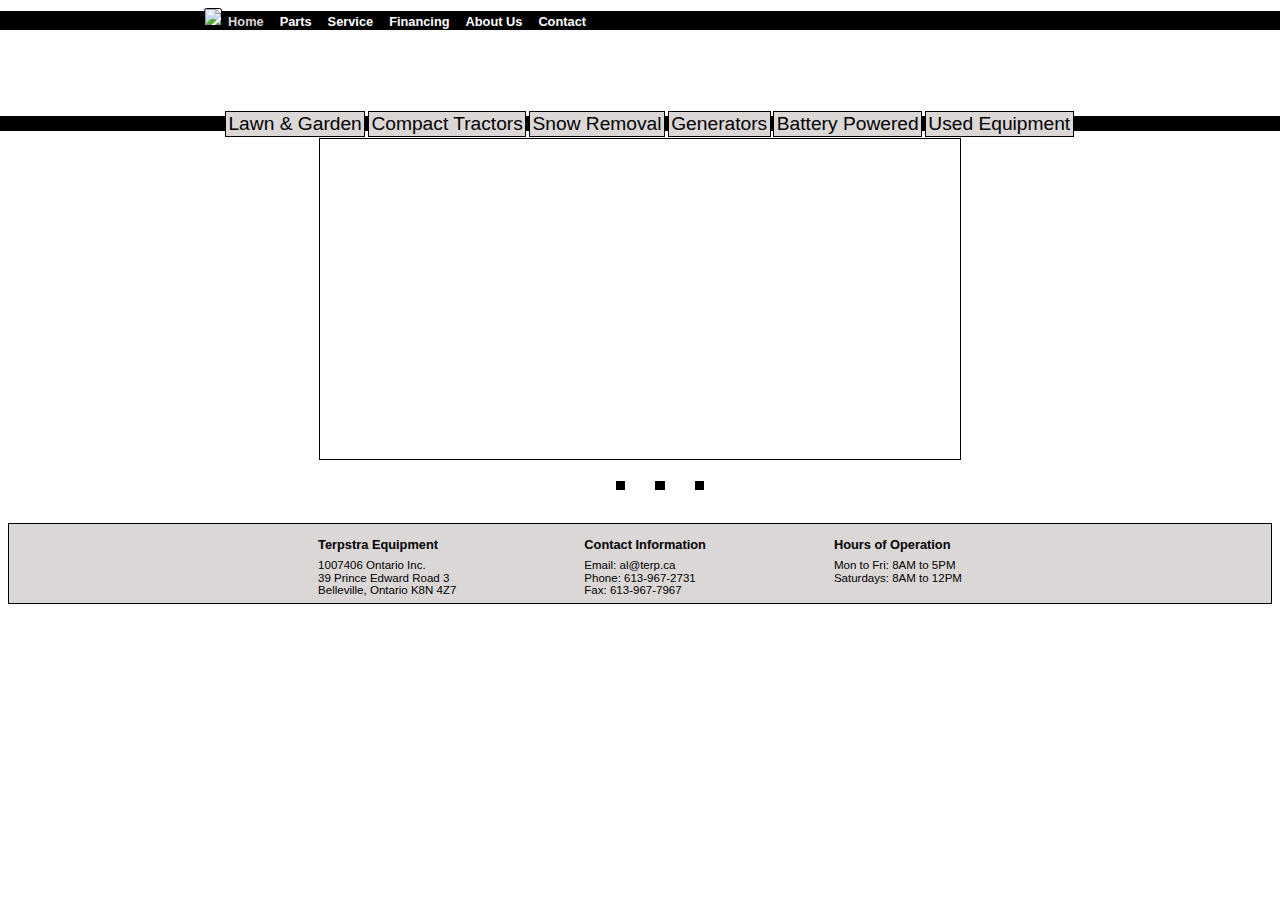
==== index.html @ 74df29f3 "updating website" ====
<!DOCTYPE html>
<html>
  <head>
    <title>Terpstra Equipment</title>
    <link rel="shortcut icon" href="./pictures/logos/favicon.png" type="image/x-icon">
    <link rel="icon" href="./pictures/logos/favicon.png" type="image/x-icon">
    <link href="./css/index/style.css" type="text/css" rel="stylesheet"></link>
    <script src="./js/jquery-min.js"></script>
    <script src="./js/main.js"></script>
  </head>
  <header class='large-header'>
    <div class="background">
      <div id="background-one"></div>
      <div id="background-two"></div>
    </div>
    <span id="logo">
      <a href="./index.html">
        <img src= "./pictures/logos/TERP Logo.png"/>
      </a>
    </span>
    <span class="navigation-bar">
      <div class="info-bar">
        <nav>
          <a id='current-page' href="./index.html">Home</a>
          <a href="./parts.html">Parts</a>
          <a href="./service.html">Service</a>
          <a href="./financing.html">Financing</a>
          <a href="./our-story.html">About Us</a>
          <a href="./contact.html">Contact</a>
        </nav>
      </div>
      <div class="product-bar">
        <nav>
          <div>
            <img class="show-image" src = "./pictures/product-bar/lawn-and-garden.png"/>
            <a href="./lawn-and-garden.html">Lawn & Garden</a>
          </div>
          <div>
            <img class="show-image" src = "./pictures/product-bar/compact-tractors.png"/>
            <a href="./compact-tractors.html">Compact Tractors</a>
          </div>
          <div>
            <img class="show-image" src = "./pictures/product-bar/snow-removal.png"/>
            <a href="./snow-removal.html">Snow Removal</a>
          </div>
          <div>
            <img class="show-image" src = "./pictures/product-bar/generators.png"/>
            <a href="./generators.html">Generators</a>
          </div>
          <div>
            <img class="show-image" src = "./pictures/product-bar/battery-powered.png"/>
            <a href="./battery-powered.html">Battery Powered</a>
          </div>
          <div>
            <img class="show-image" src = "./pictures/product-bar/used-equipment.png"/>
            <a href="./used-equipment.html">Used Equipment</a>
          </div>
        </nav>
      </div>
    </span>
  </header>
  <body>
    <div class="billboard">
      <div class='billboard-background'></div>
      <div class='billboard-buttons'>
        <ul>
          <li id='billboard-one'></li>
          <li id='billboard-two'></li>
          <li id='billboard-three'></li>
        </ul>
      </div>
    </div>
    <div class="current-deals">
    </div>
  </body>

  <footer>
    <div class="address">
      <h3>Terpstra Equipment</h3>
      <p>1007406 Ontario Inc.</p>
      <p>39 Prince Edward Road 3</p>
      <p>Belleville, Ontario K8N 4Z7</p>
    </div>
    <div class="contact">
      <h3>Contact Information</h3>
      <p>Email: al@terp.ca</p>
      <p>Phone: 613-967-2731</p>
      <p>Fax: 613-967-7967</p>
    </div>
    <div class="hours">
      <h3>Hours of Operation</h3>
      <p>Mon to Fri: 8AM to 5PM</p>
      <p>Saturdays: 8AM to 12PM</p>
    </div>
  </footer>
</html>
---- css/index/style.css ----
html {
  font-family: helvetica;
  background-color: white;
}
.background {
  position: absolute;
  z-index: -2;
  background-color: hsl(0, 100%, 100%);
  height: 10.1vw;
}
#background-one {
  margin-top: .25vw;
  height: 1.5vw;
  background-color: black;
  width: 100%;
  z-index: 0;
}
#background-two {
  margin-top: 6.7vw;
  height: 1.2vw;
  background-color: black;
  width: 100vw;
  z-index: 0;
}
header {
  display: flex;
  justify-content: center;
  z-index: 1;
}
header nav {
  display: flex;
}
header #logo img {
  height: 10vw;
  width: auto;
  border: .05vw solid black;
  border-radius: .2vw .2vw .2vw .2vw;
  margin-right: .25vw;
  background-color: white;
}
.info-bar a {
  font-size: 1vw;
  padding: .25vw .25vw .25vw .25vw;
  margin: .25vw .75vw .25vw 0vw;
  text-decoration: none;
  color: white;
  font-weight: bold;
}
.info-bar a:hover {
  color: hsl(0, 5%, 85%);
  transition-duration: 150ms;
}
#current-page {
  color: hsl(0, 5%, 85%);
}
.product-bar img {
  display:block;
  margin: auto;
  height: 5.75vw;
  width: auto;
}
.product-bar a {
  display:block;
  text-decoration: none;
  color: black;
  font-size: 1.5vw;
  padding: .1vw .2vw .1vw .2vw;
  margin: .1vw .2vw .1vw 0vw;
  border: .05vw solid black;
  background-color: hsl(0, 5%, 85%);
}
.product-bar a:hover {
  background-color: white;
}
@media only screen and (min-width: 768px){
  .show-image {
    opacity:0;
  }
}
.billboard-background {
  position: relative;
  display: flex;
  justify-content: center;
  margin: 0vw auto 0vw auto;
  background-size:contain;
  height: 25vw;
  width: 50vw;
  background-repeat: no-repeat;
  border: .1vw solid black;
  background-image: url('../../pictures/billboards/billboard-one.jpg');
  z-index: -1;
}
.billboard-one {
  position: relative;
  display: flex;
  justify-content: center;
  margin: 0vw auto 0vw auto;
  background-size:contain;
  height: 25vw;
  width: 50vw;
  background-repeat: no-repeat;
  border: .1vw solid black;
  background-image: url('../../pictures/billboards/billboard-one.jpg');
  z-index: 0;
}
.billboard-two {
  position: relative;
  display: flex;
  justify-content: center;
  margin: 0vw auto 0vw auto;
  background-size:contain;
  height: 25vw;
  width: 50vw;
  background-repeat: no-repeat;
  border: .1vw solid black;
  background-image: url('../../pictures/billboards/billboard-two.jpg');
  z-index: 0;
}
.billboard-three {
  position: relative;
  display: flex;
  justify-content: center;
  margin: 0vw auto 0vw auto;
  background-size:contain;
  height: 25vw;
  width: 50vw;
  background-repeat: no-repeat;
  border: .1vw solid black;
  background-image: url('../../pictures/billboards/billboard-three.jpg');
  z-index: 0;
}
.billboard-buttons {
  position: relative;
  margin: 0vw auto 1vw auto;
  display: flex;
  justify-content: center;
}
.billboard-buttons li {
  display: inline-block;
  height: .75vw;
  width: .75vw;
  background-color: black;
  margin-left: 1vw;
  margin-right: 1vw;
}

footer {
  margin-top: 0vw;
  display: flex;
  justify-content: center;
  background-color: hsl(0, 5%, 85%);
  border: .1vw solid black;
  padding-top: 0vw;
}
footer div {
  margin-left: 5vw;
  margin-right: 5vw;
}
footer div p {
  font-size: .9vw;
  line-height:.1vw;
}
footer div h3 {
  font-size: 1vw;
  font-weight: bold;
}
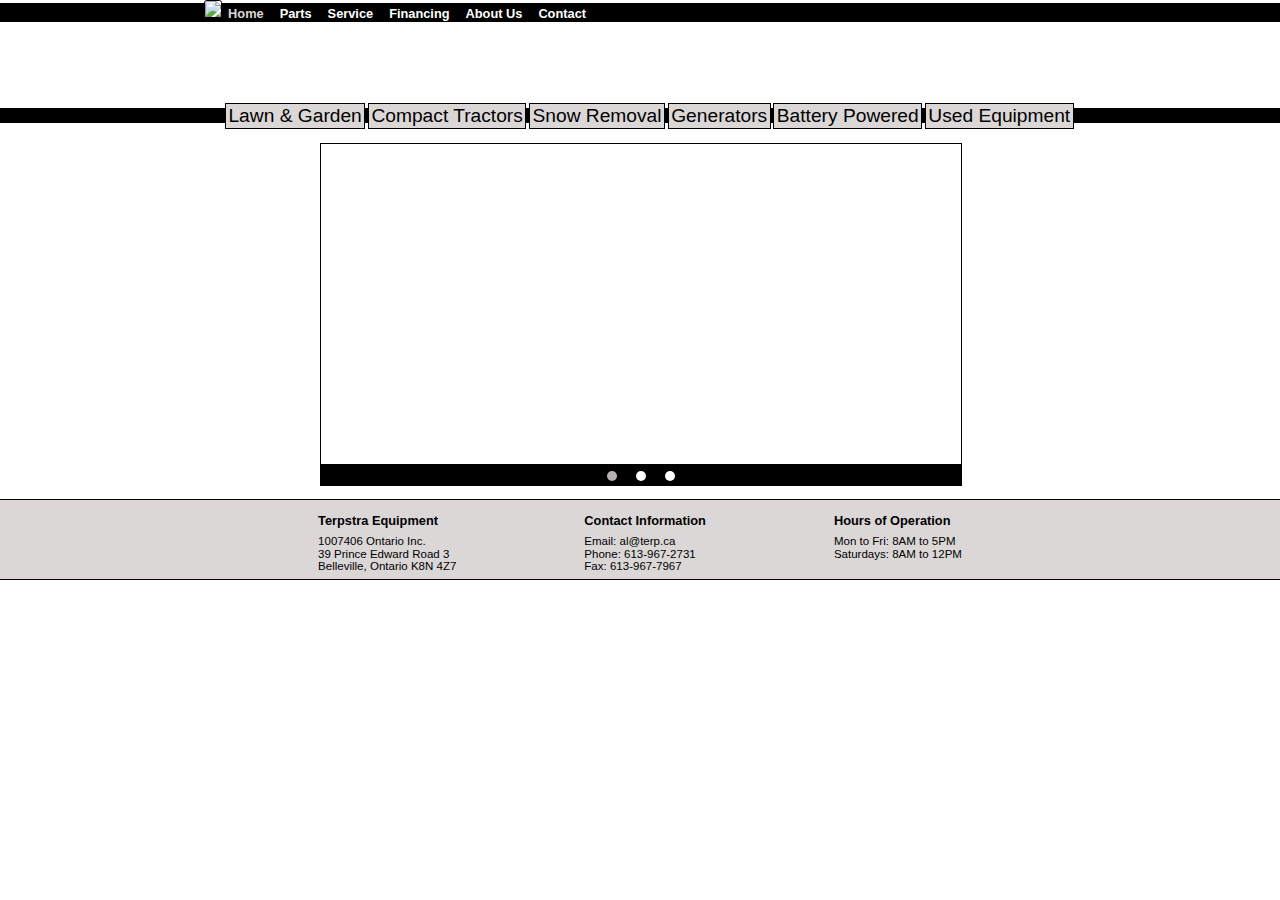
==== commit c59da7fc: "Final Update 2018.06.21" ====
--- a/index.html
+++ b/index.html
@@ -2,76 +2,71 @@
 <html>
   <head>
     <title>Terpstra Equipment</title>
-    <link rel="shortcut icon" href="./pictures/logos/favicon.png" type="image/x-icon">
-    <link rel="icon" href="./pictures/logos/favicon.png" type="image/x-icon">
-    <link href="./css/index/style.css" type="text/css" rel="stylesheet"></link>
-    <script src="./js/jquery-min.js"></script>
-    <script src="./js/main.js"></script>
+    <link rel="shortcut icon" href="pictures/logos/favicon.png" type="image/x-icon">
+    <link rel="icon" href="pictures/logos/favicon.png" type="image/x-icon">
+    <link href="css/style.css" type="text/css" rel="stylesheet"></link>
+    <script src="https://ajax.googleapis.com/ajax/libs/jquery/3.3.1/jquery.min.js"></script>
+    <script src="js/main.js"></script>
   </head>
-  <header class='large-header'>
+  <header id='large-header'>
     <div class="background">
       <div id="background-one"></div>
       <div id="background-two"></div>
     </div>
     <span id="logo">
-      <a href="./index.html">
-        <img src= "./pictures/logos/TERP Logo.png"/>
+      <a href="index.html">
+        <img src= "pictures/logos/TERP Logo.png"/>
       </a>
     </span>
     <span class="navigation-bar">
       <div class="info-bar">
         <nav>
-          <a id='current-page' href="./index.html">Home</a>
-          <a href="./parts.html">Parts</a>
-          <a href="./service.html">Service</a>
-          <a href="./financing.html">Financing</a>
-          <a href="./our-story.html">About Us</a>
-          <a href="./contact.html">Contact</a>
+          <a id='current-page' href="index.html">Home</a>
+          <a href="parts.html">Parts</a>
+          <a href="service.html">Service</a>
+          <a href="financing.html">Financing</a>
+          <a href="our-story.html">About Us</a>
+          <a href="contact.html">Contact</a>
         </nav>
       </div>
       <div class="product-bar">
         <nav>
           <div>
-            <img class="show-image" src = "./pictures/product-bar/lawn-and-garden.png"/>
-            <a href="./lawn-and-garden.html">Lawn & Garden</a>
+            <img class="show-image" src = "pictures/product-bar/lawn-and-garden.png"/>
+            <a href="lawn-and-garden.html">Lawn & Garden</a>
           </div>
           <div>
-            <img class="show-image" src = "./pictures/product-bar/compact-tractors.png"/>
-            <a href="./compact-tractors.html">Compact Tractors</a>
+            <img class="show-image" src = "pictures/product-bar/compact-tractors.png"/>
+            <a href="compact-tractors.html">Compact Tractors</a>
           </div>
           <div>
-            <img class="show-image" src = "./pictures/product-bar/snow-removal.png"/>
-            <a href="./snow-removal.html">Snow Removal</a>
+            <img class="show-image" src = "pictures/product-bar/snow-removal.png"/>
+            <a href="snow-removal.html">Snow Removal</a>
           </div>
           <div>
-            <img class="show-image" src = "./pictures/product-bar/generators.png"/>
-            <a href="./generators.html">Generators</a>
+            <img class="show-image" src = "pictures/product-bar/generators.png"/>
+            <a href="generators.html">Generators</a>
           </div>
           <div>
             <img class="show-image" src = "./pictures/product-bar/battery-powered.png"/>
-            <a href="./battery-powered.html">Battery Powered</a>
+            <a href="battery-powered.html">Battery Powered</a>
           </div>
           <div>
             <img class="show-image" src = "./pictures/product-bar/used-equipment.png"/>
-            <a href="./used-equipment.html">Used Equipment</a>
+            <a href="used-equipment.html">Used Equipment</a>
           </div>
         </nav>
       </div>
     </span>
   </header>
+
   <body>
-    <div class="billboard">
-      <div class='billboard-background'></div>
-      <div class='billboard-buttons'>
-        <ul>
-          <li id='billboard-one'></li>
-          <li id='billboard-two'></li>
-          <li id='billboard-three'></li>
-        </ul>
-      </div>
-    </div>
-    <div class="current-deals">
-    </div>
+    <div id='billboard-background'></div>
+    <ul class='billboard-buttons'>
+      <li id='billboard-one'></li>
+      <li id='billboard-two'></li>
+      <li id='billboard-three'></li>
+    </ul>
   </body>
 
   <footer>
--- a/css/style.css
+++ b/css/style.css
@@ -0,0 +1,196 @@
+html {
+  font-family: helvetica;
+  background-color: white;
+}
+.background {
+  position: absolute;
+  z-index: -2;
+  background-color: hsl(0, 100%, 100%);
+  height: 10.1vw;
+  padding: 0;
+}
+#background-one {
+  margin-top: .25vw;
+  height: 1.5vw;
+  background-color: black;
+  width: 100%;
+  z-index: 0;
+}
+#background-two {
+  margin-top: 6.7vw;
+  height: 1.2vw;
+  background-color: black;
+  width: 100vw;
+  z-index: 0;
+}
+header {
+  display: flex;
+  justify-content: center;
+  z-index: 1;
+}
+header nav {
+  display: flex;
+}
+header #logo img {
+  height: 10vw;
+  width: auto;
+  border: .05vw solid black;
+  border-radius: .2vw .2vw .2vw .2vw;
+  margin-right: .25vw;
+  background-color: white;
+}
+.info-bar a {
+  font-size: 1vw;
+  padding: .25vw .25vw .25vw .25vw;
+  margin: .25vw .75vw .25vw 0vw;
+  text-decoration: none;
+  color: white;
+  font-weight: bold;
+}
+.info-bar a:hover {
+  color: hsl(0, 5%, 85%);
+  transition-duration: 150ms;
+}
+#current-page {
+  color: hsl(0, 5%, 85%);
+}
+.product-bar img {
+  display:block;
+  margin: auto;
+  height: 5.75vw;
+  width: auto;
+}
+.product-bar a {
+  display:block;
+  text-decoration: none;
+  color: black;
+  font-size: 1.5vw;
+  padding: .1vw .2vw .1vw .2vw;
+  margin: .1vw .2vw .1vw 0vw;
+  border: .05vw solid black;
+  background-color: hsl(0, 5%, 85%);
+}
+.product-bar a:hover {
+  background-color: white;
+}
+@media only screen and (min-width: 768px){
+  .show-image {
+    opacity:0;
+  }
+}
+body {
+  margin: 0;
+  padding: 0;
+}
+.billboard-default {
+  position: relative;
+  display: flex;
+  justify-content: center;
+  margin: 1vw 25vw 0vw 25vw;
+  background-size: contain;
+  height: 25vw;
+  width: 50vw;
+  background-repeat: no-repeat;
+  border: .1vw solid black;
+  background-image: url('../pictures/billboards/billboard-one.jpg');
+  z-index: -1;
+  transition:background-image;
+  transition-duration: 250ms;
+  padding: 0;
+}
+.billboard-one {
+  position: relative;
+  display: flex;
+  justify-content: center;
+  margin: 1vw 25vw 0vw 25vw;
+  background-size:contain;
+  height: 25vw;
+  width: 50vw;
+  background-repeat: no-repeat;
+  border: .1vw solid black;
+  background-image: url('../pictures/billboards/billboard-one.jpg');
+  z-index: 0;
+  transition:background-image;
+  transition-duration: 250ms;
+  padding: 0;
+}
+.billboard-two {
+  position: relative;
+  display: flex;
+  justify-content: center;
+  margin: 1vw 25vw 0vw 25vw;
+  background-size:contain;
+  height: 25vw;
+  width: 50vw;
+  background-repeat: no-repeat;
+  border: .1vw solid black;
+  background-image: url('../pictures/billboards/billboard-two.jpg');
+  z-index: 0;
+  transition:background-image;
+  transition-duration: 250ms;
+  padding: 0;
+}
+.billboard-three {
+  position: relative;
+  display: flex;
+  justify-content: center;
+  margin: 1vw 25vw 0vw 25vw;
+  background-size:contain;
+  height: 25vw;
+  width: 50vw;
+  background-repeat: no-repeat;
+  border: .1vw solid black;
+  background-image: url('../pictures/billboards/billboard-three.jpg');
+  z-index: 0;
+  transition:background-image;
+  transition-duration: 250ms;
+  padding: 0;
+}
+
+.billboard-buttons {
+  position: relative;
+  display: flex;
+  justify-content: center;
+  width: 50vw;
+  height: 1.5vw;
+  margin: 0 25vw 0 25vw;
+  background-color: black;
+  border: .1vw solid black;
+  padding: 0;
+}
+body li {
+  display: inline-block;
+  height: .75vw;
+  width: .75vw;
+  background-color: white;
+  margin: auto .75vw auto .75vw;
+  border-radius: 1vw;
+  cursor: pointer;
+  padding: 0;
+}
+.current-billboard-button {
+  background-color: hsl(0, 5%, 70%);
+  transition: background-color;
+  transition-duration: 250ms;
+}
+footer {
+  margin-top: 1vw;
+  display: flex;
+  justify-content: center;
+  background-color: hsl(0, 5%, 85%);
+  padding: 0;
+  border-top: .05vw solid black;
+  border-bottom: .05vw solid black;
+}
+footer div {
+  margin-left: 5vw;
+  margin-right: 5vw;
+}
+footer div p {
+  font-size: .9vw;
+  line-height:.1vw;
+}
+footer div h3 {
+  font-size: 1vw;
+  font-weight: bold;
+}
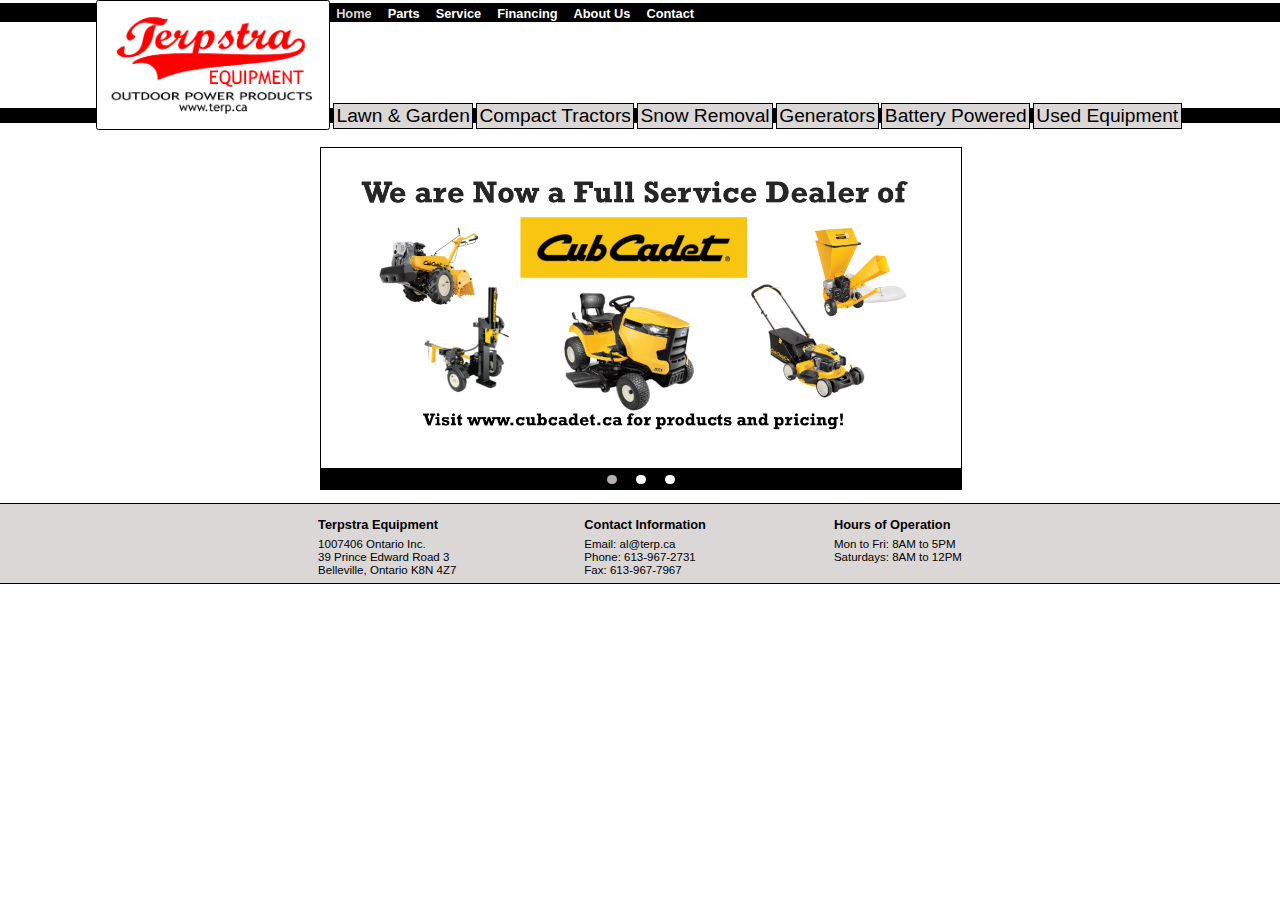
==== commit 28cb8f8a: "Changing Pictures directory name" ====
--- a/index.html
+++ b/index.html
@@ -2,8 +2,8 @@
 <html>
   <head>
     <title>Terpstra Equipment</title>
-    <link rel="shortcut icon" href="pictures/logos/favicon.png" type="image/x-icon">
-    <link rel="icon" href="pictures/logos/favicon.png" type="image/x-icon">
+    <link rel="shortcut icon" href="Pictures/logos/favicon.png" type="image/x-icon">
+    <link rel="icon" href="Pictures/logos/favicon.png" type="image/x-icon">
     <link href="css/style.css" type="text/css" rel="stylesheet"></link>
     <script src="https://ajax.googleapis.com/ajax/libs/jquery/3.3.1/jquery.min.js"></script>
     <script src="js/main.js"></script>
@@ -15,7 +15,7 @@
     </div>
     <span id="logo">
       <a href="index.html">
-        <img src= "pictures/logos/TERP Logo.png"/>
+        <img src= "Pictures/logos/TERP Logo.png"/>
       </a>
     </span>
     <span class="navigation-bar">
@@ -32,27 +32,27 @@
       <div class="product-bar">
         <nav>
           <div>
-            <img class="show-image" src = "pictures/product-bar/lawn-and-garden.png"/>
+            <img class="show-image" src = "Pictures/product-bar/lawn-and-garden.png"/>
             <a href="lawn-and-garden.html">Lawn & Garden</a>
           </div>
           <div>
-            <img class="show-image" src = "pictures/product-bar/compact-tractors.png"/>
+            <img class="show-image" src = "Pictures/product-bar/compact-tractors.png"/>
             <a href="compact-tractors.html">Compact Tractors</a>
           </div>
           <div>
-            <img class="show-image" src = "pictures/product-bar/snow-removal.png"/>
+            <img class="show-image" src = "Pictures/product-bar/snow-removal.png"/>
             <a href="snow-removal.html">Snow Removal</a>
           </div>
           <div>
-            <img class="show-image" src = "pictures/product-bar/generators.png"/>
+            <img class="show-image" src = "Pictures/product-bar/generators.png"/>
             <a href="generators.html">Generators</a>
           </div>
           <div>
-            <img class="show-image" src = "./pictures/product-bar/battery-powered.png"/>
+            <img class="show-image" src = "./Pictures/product-bar/battery-powered.png"/>
             <a href="battery-powered.html">Battery Powered</a>
           </div>
           <div>
-            <img class="show-image" src = "./pictures/product-bar/used-equipment.png"/>
+            <img class="show-image" src = "./Pictures/product-bar/used-equipment.png"/>
             <a href="used-equipment.html">Used Equipment</a>
           </div>
         </nav>
--- a/css/style.css
+++ b/css/style.css
@@ -92,7 +92,7 @@
   width: 50vw;
   background-repeat: no-repeat;
   border: .1vw solid black;
-  background-image: url('../pictures/billboards/billboard-one.jpg');
+  background-image: url('../Pictures/billboards/billboard-one.jpg');
   z-index: -1;
   transition:background-image;
   transition-duration: 250ms;
@@ -108,7 +108,7 @@
   width: 50vw;
   background-repeat: no-repeat;
   border: .1vw solid black;
-  background-image: url('../pictures/billboards/billboard-one.jpg');
+  background-image: url('../Pictures/billboards/billboard-one.jpg');
   z-index: 0;
   transition:background-image;
   transition-duration: 250ms;
@@ -124,7 +124,7 @@
   width: 50vw;
   background-repeat: no-repeat;
   border: .1vw solid black;
-  background-image: url('../pictures/billboards/billboard-two.jpg');
+  background-image: url('../Pictures/billboards/billboard-two.jpg');
   z-index: 0;
   transition:background-image;
   transition-duration: 250ms;
@@ -140,7 +140,7 @@
   width: 50vw;
   background-repeat: no-repeat;
   border: .1vw solid black;
-  background-image: url('../pictures/billboards/billboard-three.jpg');
+  background-image: url('../Pictures/billboards/billboard-three.jpg');
   z-index: 0;
   transition:background-image;
   transition-duration: 250ms;
@@ -174,7 +174,7 @@
   transition-duration: 250ms;
 }
 footer {
-  margin-top: 1vw;
+  margin: 1vw 0 0 0;
   display: flex;
   justify-content: center;
   background-color: hsl(0, 5%, 85%);
